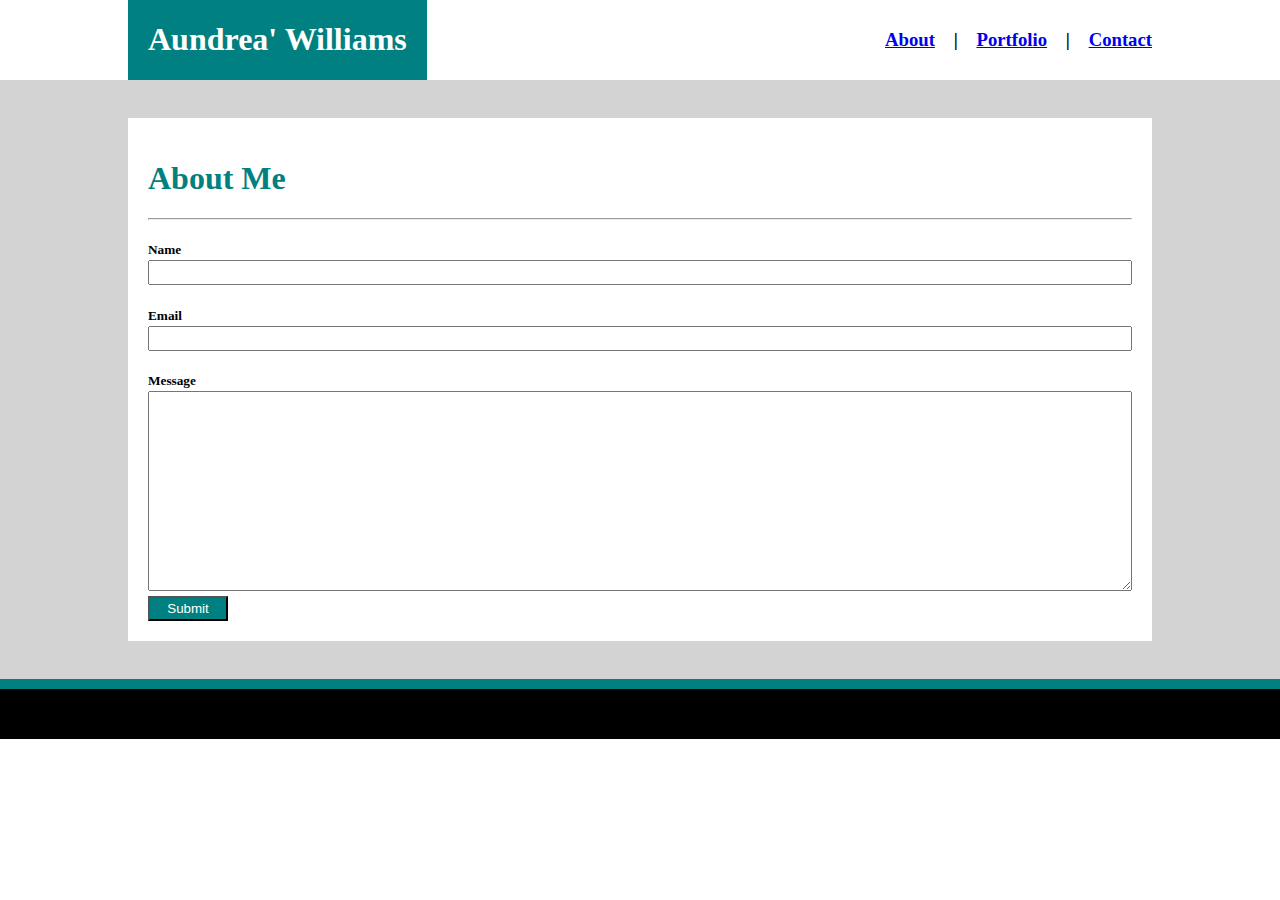
==== contact.html @ f4f9e49d "some changes" ====
<!DOCTYPE <!DOCTYPE html>
<html>

<head>
    <meta charset="utf-8" />
    <meta http-equiv="X-UA-Compatible" content="IE=edge">
    <title>Student Bio!</title>
    <meta name="viewport" content="width=device-width, initial-scale=1">
    <link rel="stylesheet" type="text/css" href="/css/styles.css">
    <link rel="stylesheet" type="text/css" media="screen" href="main.css" />
    <script src="main.js"></script>
</head>

<body style="margin: 0px;">
    <div id="navbar" style="background-color: white; height: 80px;">
        <div id="brand" style="background-color:teal; float: left;  margin-left: 10%;">
            <h1 style="margin-left: 20px; margin-right: 20px; color: white;">Aundrea' Williams</h1>
        </div>
        <div id="menu" style="float: right; margin-right: 10%; margin-top: 10px;
        ">
            <h3>
                <a class="menu-link" href="index.html">About</a>

                &nbsp;&nbsp;&nbsp;|&nbsp;&nbsp;&nbsp;

                <a class="menu-link" href="portfolio.html">Portfolio</a>

                &nbsp;&nbsp;&nbsp;|&nbsp;&nbsp;&nbsp;

                <a class="menu-link" href="contact.html">Contact</a>
            </h3>
        </div>
    </div>
    <div id="content" style="background-color: lightgray; padding-top: 3%; padding-bottom: 3%; padding-left: 10%; padding-right: 10%">
        <div id="portfolio" style="background-color: white;;padding: 20px">
            <h1 style="color: teal;">About Me</h1>
            <hr />
            <h5 style="margin-bottom: 2px;">Name</h5>
            <input style="width: 100%; height: 25px;" />
            <h5 style="margin-bottom: 2px;">Email</h5>
            <input style="width: 100%; height: 25px;" />
            <h5 style="margin-bottom: 2px;">Message</h5>
            <textarea style="width: 100%; height: 200px;"></textarea>
            <br />
            <button style="width: 80px; height: 25px; color: white; background-color: teal; margin-top: 5px;">Submit</button>

        </div>
    </div>

    <div id="footer1" style="background-color: teal;height: 10px;">
    </div>

    <div id="footer2" style="background-color: black; height: 50px;"></div>
</body>

</html>
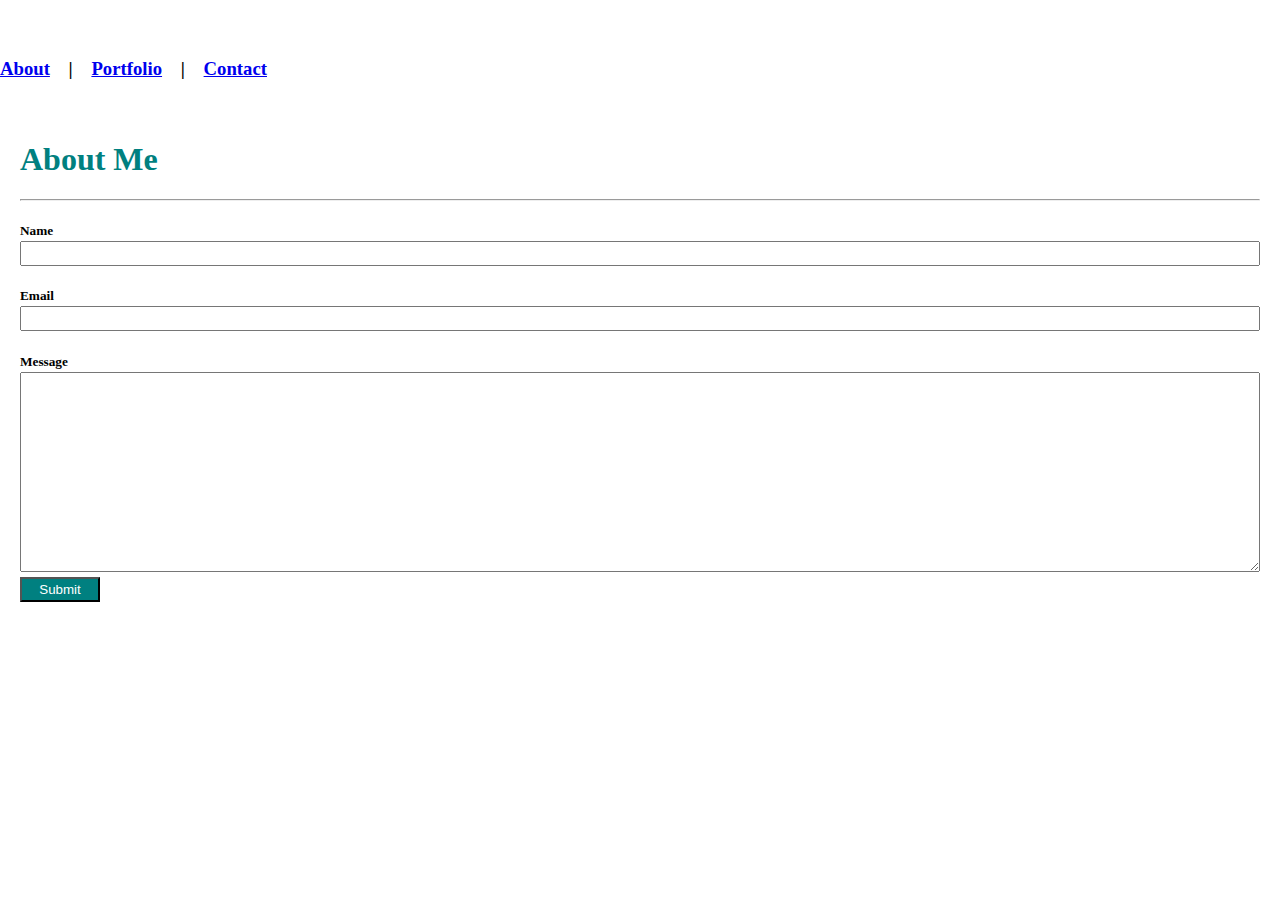
==== commit 4eef940b: "Updated Changes" ====
--- a/contact.html
+++ b/contact.html
@@ -12,12 +12,11 @@
 </head>
 
 <body style="margin: 0px;">
-    <div id="navbar" style="background-color: white; height: 80px;">
-        <div id="brand" style="background-color:teal; float: left;  margin-left: 10%;">
+    <div id="navbar">
+        <div id="brand">
             <h1 style="margin-left: 20px; margin-right: 20px; color: white;">Aundrea' Williams</h1>
         </div>
-        <div id="menu" style="float: right; margin-right: 10%; margin-top: 10px;
-        ">
+        <div id="menu">
             <h3>
                 <a class="menu-link" href="index.html">About</a>
 
@@ -31,8 +30,8 @@
             </h3>
         </div>
     </div>
-    <div id="content" style="background-color: lightgray; padding-top: 3%; padding-bottom: 3%; padding-left: 10%; padding-right: 10%">
-        <div id="portfolio" style="background-color: white;;padding: 20px">
+    <div id="content">
+        <div id="portfolio" style="background-color: white; padding: 20px">
             <h1 style="color: teal;">About Me</h1>
             <hr />
             <h5 style="margin-bottom: 2px;">Name</h5>
@@ -47,10 +46,12 @@
         </div>
     </div>
 
-    <div id="footer1" style="background-color: teal;height: 10px;">
+    <div id="footer1">
     </div>
 
-    <div id="footer2" style="background-color: black; height: 50px;"></div>
+    <div id="footer2">
+
+    </div>
 </body>
 
 </html>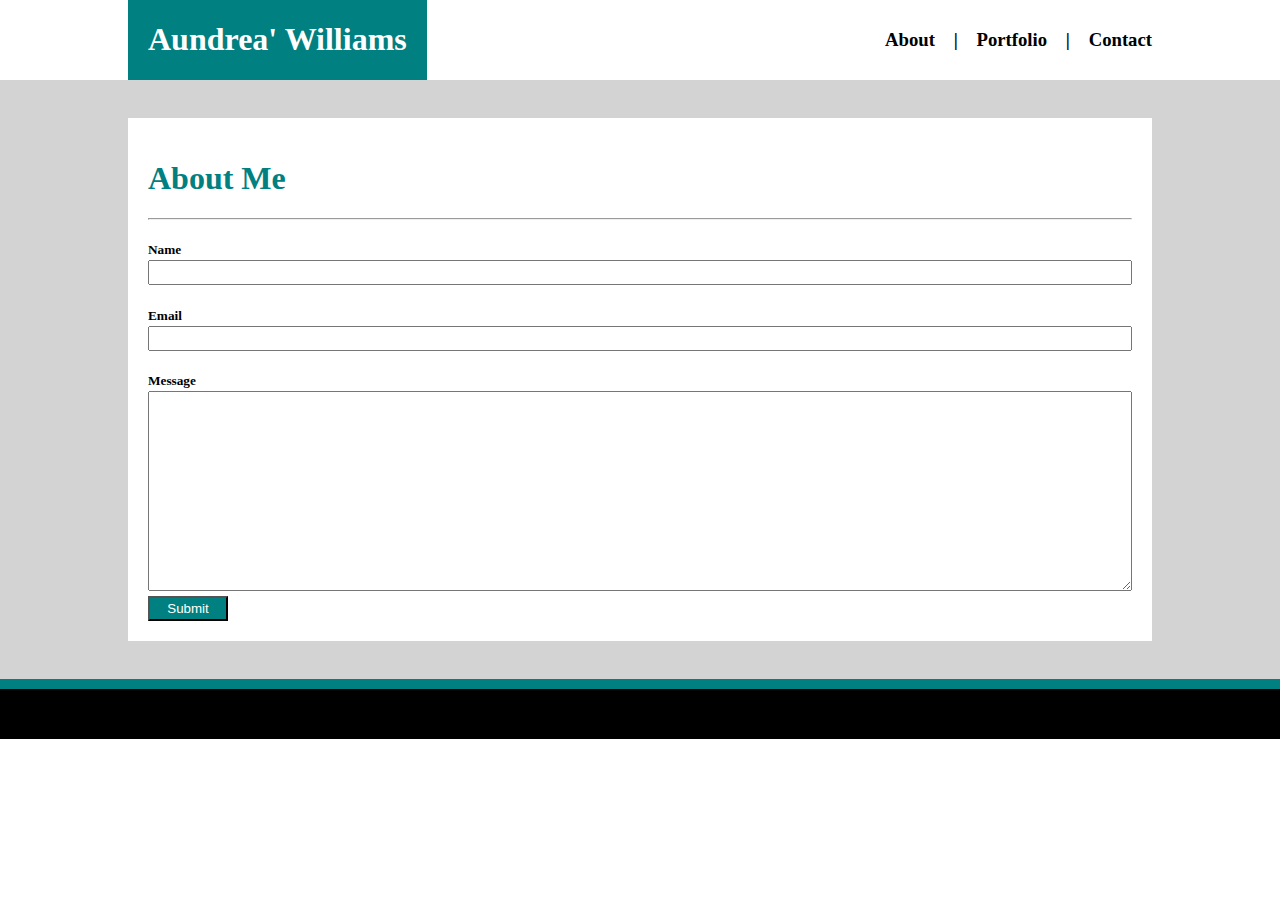
==== commit 3a9b0bee: "Updated css" ====
--- a/contact.html
+++ b/contact.html
@@ -6,8 +6,9 @@
     <meta http-equiv="X-UA-Compatible" content="IE=edge">
     <title>Student Bio!</title>
     <meta name="viewport" content="width=device-width, initial-scale=1">
-    <link rel="stylesheet" type="text/css" href="/css/styles.css">
-    <link rel="stylesheet" type="text/css" media="screen" href="main.css" />
+    <link rel="stylesheet" type="text/css" href="assets/css/normal.css"> 
+    <link rel="stylesheet" type="text/css" media="screen and (max-width: 768px)" href="assets/css/medium.css" />
+    <link rel="stylesheet" type="text/css" media="screen and (max-width: 640px)" href="assets/css/small.css" />
     <script src="main.js"></script>
 </head>
 
--- a/assets/css/normal.css
+++ b/assets/css/normal.css
@@ -0,0 +1,140 @@
+#navbar {
+    background-color: white; 
+    height: 80px;
+}    
+
+#brand {
+    background-color: teal;
+    float: left;
+    margin-left: 10%
+}
+
+#aboutme { 
+    background-color: white; 
+    padding: 20px;
+}
+
+.header-style-class {
+    margin-left: 20px; 
+    margin-right: 20px; 
+    color: white;
+}    
+
+#menu {
+    float: right;
+    margin-right: 10%;
+    margin-top: 10px;
+}
+
+#content {
+    background-color: lightgray; 
+    padding-top: 3%; 
+    padding-bottom: 3%; 
+    padding-left: 10%; 
+    padding-right: 10%
+}
+
+#portfolio {
+    background-color: white;
+    padding: 20px
+} 
+.aboutme {
+    color: teal;
+}
+
+.name {
+    margin-bottom: 2px;
+}
+
+.input {
+    width: 100%;
+    height: 25px;
+}
+
+.email {
+    margin-bottom: 2px;
+}
+
+.input {
+    width: 100%;
+    height: 25px;
+}
+
+.message {
+    margin-bottom: 2px;
+}
+
+.textarea {
+    width: 100%; 
+    height: 200px;
+}
+
+.btn {
+    width: 80px; 
+    height: 25px; 
+    color: white; 
+    background-color: teal; 
+    margin-top: 5px;
+}
+
+#aboutme {
+    background-color: white;
+    padding: 20px;
+}
+
+.teal-style-class {
+    color: teal;
+}
+
+#footer1 {
+    background-color: teal;
+    height: 10px;
+}
+
+#footer2 {
+    background-color: black; 
+    height: 50px;
+}
+
+#bio-photo {
+    width: 150px; 
+    padding: 0 15px; 
+    float: left;
+}
+
+.menu-link {
+    color: black;
+    text-decoration: none;
+}
+
+.menu-link:hover {
+    color: black;
+}
+
+.menu-link:visited {
+    color: black;
+}
+
+.portfolio-img-banner
+{
+    position: absolute; 
+    top: 150px; 
+    width: 300px;
+    text-align: center; 
+    background-color: teal; 
+    padding: 15px 0; 
+    color: white; 
+    margin-top: 10px; 
+    margin-bottom: 10px;
+}
+
+.portfolio-img-container 
+{
+    position: relative; 
+    display: inline-block;
+}
+
+.portfolio-img 
+{
+    width: 300px;
+}
--- a/assets/css/small.css
+++ b/assets/css/small.css
@@ -0,0 +1,5 @@
+#bio-photo {
+    width: 100%;
+    padding: 0;
+    margin-bottom: 20px;
+}